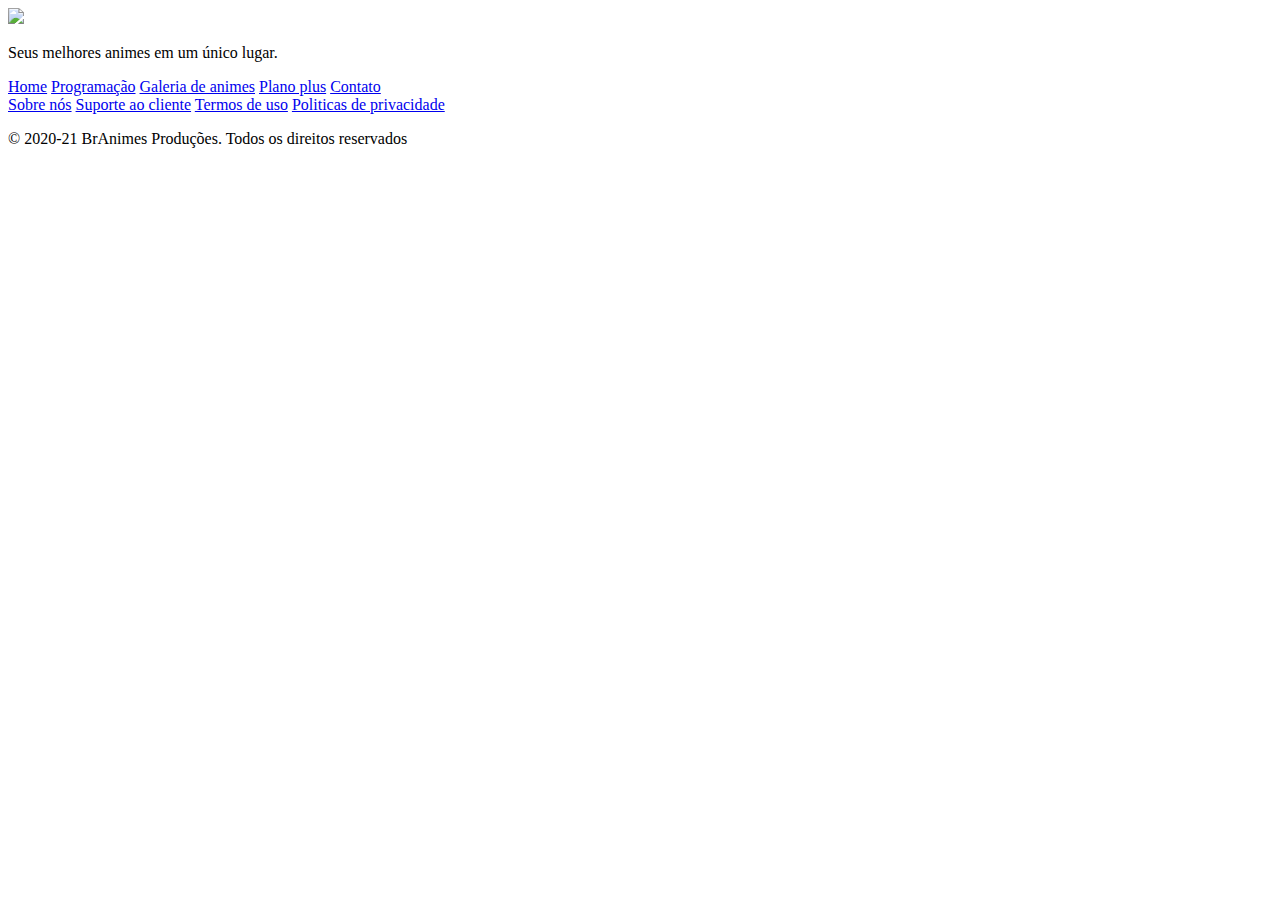
==== contato.html @ 57a9caff "Paginas com estrutura + index completa" ====
<!DOCTYPE html>
<html>

<head>
    <meta charset="UTF-8">
    <meta name="viewport" content="width=device-width, initial-scale=1.0">
    <title>Document</title>
</head>

<body>

    <header>
        <div>
            <section>
                <img src="imagens/logo.png">
            </section>
            <section>
                <p>Seus melhores animes em um único lugar.</p>
                <nav>
                    <a href="index.html">Home</a>
                    <a href="programação.html">Programação</a>
                    <a href="galeria.html">Galeria de animes</a>
                    <a href="planos.html">Plano plus</a>
                    <a href="contato.html">Contato</a>
                </nav>
            </section>
        </div>
    </header>

    <main>


    </main>

    <footer>
        <div>
            <nav>
                <a href="sobre.html">Sobre nós</a>
                <a href="suporte.html">Suporte ao cliente</a>
                <a href="termos.html">Termos de uso</a>
                <a href="politicas.html">Politicas de privacidade</a>
            </nav>
            <p>&copy; 2020-21 BrAnimes Produções. Todos os direitos reservados</p>
        </div>

    </footer>
</body>

</html>
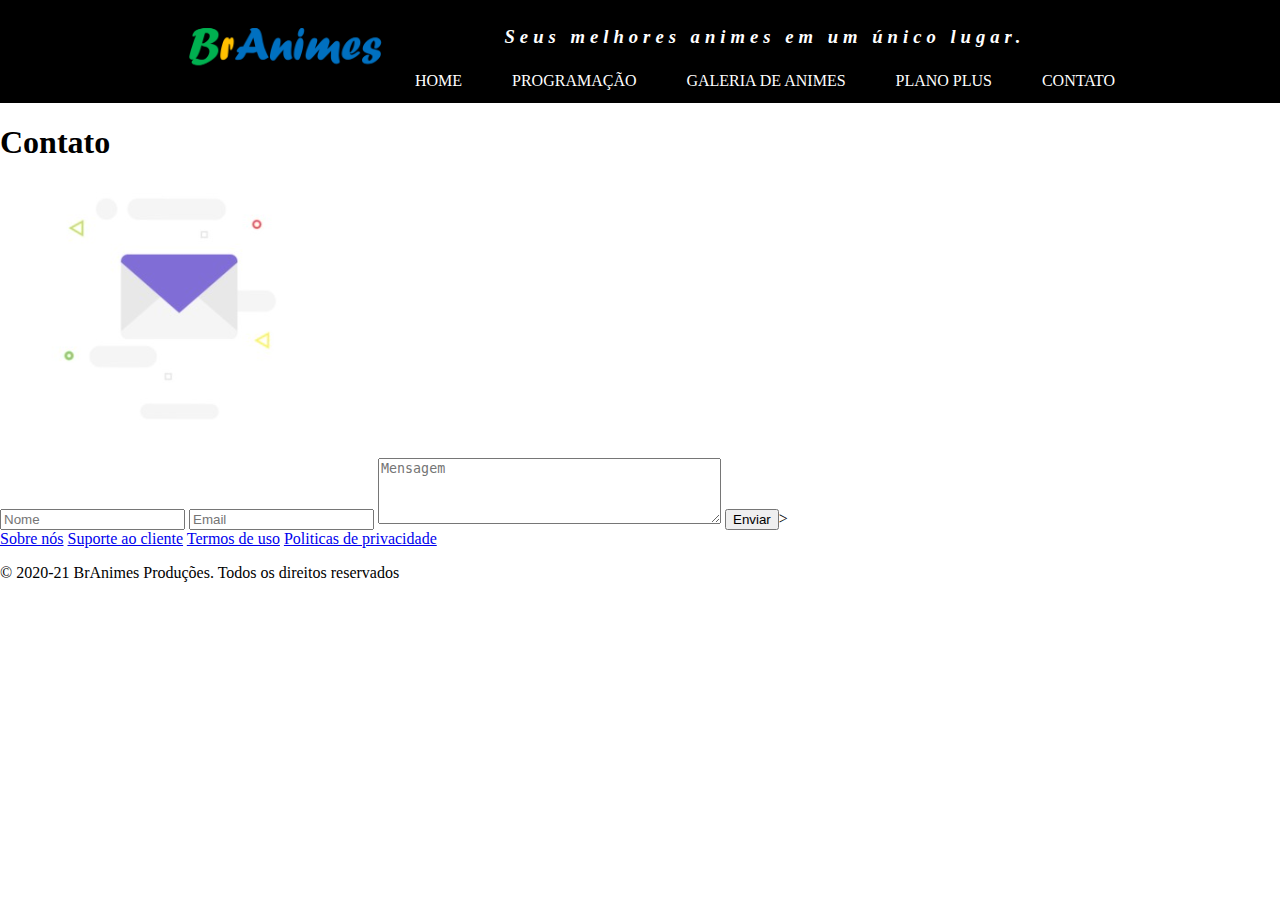
==== commit 513fe180: ""inicio do css"" ====
--- a/contato.html
+++ b/contato.html
@@ -4,17 +4,19 @@
 <head>
     <meta charset="UTF-8">
     <meta name="viewport" content="width=device-width, initial-scale=1.0">
-    <title>Document</title>
+    <title>*** BrAnimes ***</title>
+    <link rel="shortcut icon" href="imagens/icone.png" type="image/x-icon">
+    <link rel="stylesheet" href="css/estilo.css">
 </head>
 
 <body>
 
     <header>
-        <div>
-            <section>
+        <div class="container">
+            <section id="logo">
                 <img src="imagens/logo.png">
             </section>
-            <section>
+            <section id="direita">
                 <p>Seus melhores animes em um único lugar.</p>
                 <nav>
                     <a href="index.html">Home</a>
@@ -28,7 +30,18 @@
     </header>
 
     <main>
-
+        <h1>Contato</h1>
+        <section>
+            <figure>
+                <img src="imagens/email.png" alt="">
+            </figure>
+            <form>
+                <input type="text" name="txtnome" placeholder="Nome">
+                <input type="email" name="txtemail" placeholder="Email">
+                <textarea rows="4" cols="40" name="msg" placeholder="Mensagem"></textarea>
+                <button type="submit">Enviar</button>>
+            </form>
+        </section>
 
     </main>
 
--- a/css/estilo.css
+++ b/css/estilo.css
@@ -0,0 +1,55 @@
+body{
+    margin: 0;
+}
+
+.container{
+    width: 960px;
+    margin: auto;
+}
+
+header{
+    background-color: #000000;
+    color: #ffffff;
+}
+
+header .container{
+    display: flex;
+    align-items: center;
+}
+
+#logo{
+    width: 250px;
+}
+
+#logo img{
+    width: 100%;
+}
+
+#direita{
+    flex-grow: 1;
+    text-align: center;
+}
+
+#direita p{
+    letter-spacing: 5px;
+    font-size: 14pt;
+    font-style: italic;
+    font-weight: bold;
+}
+
+header nav{
+    display: flex;
+    justify-content: space-between;
+}
+
+header nav a{
+    color: #ffffff;
+    text-decoration: none;
+    padding: 5px;
+    text-transform: uppercase;
+}
+
+header nav a:hover{
+    background-color: #ff0;
+    color: #000;
+}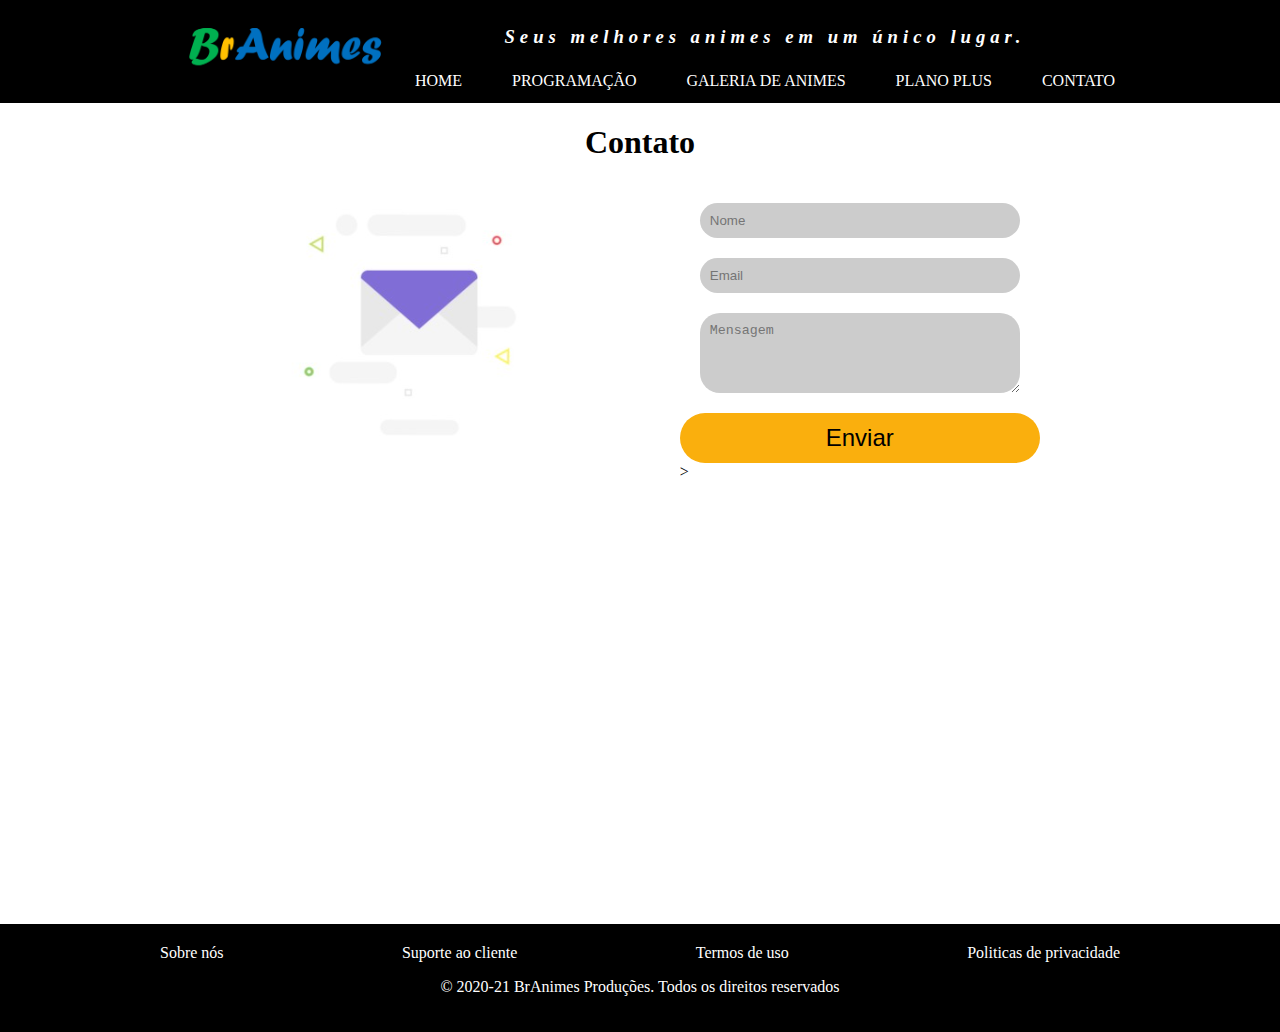
==== commit 657e4534: "finalizado" ====
--- a/contato.html
+++ b/contato.html
@@ -31,7 +31,7 @@
 
     <main>
         <h1>Contato</h1>
-        <section>
+        <section id="contato">
             <figure>
                 <img src="imagens/email.png" alt="">
             </figure>
@@ -46,7 +46,7 @@
     </main>
 
     <footer>
-        <div>
+        <div class = "container">
             <nav>
                 <a href="sobre.html">Sobre nós</a>
                 <a href="suporte.html">Suporte ao cliente</a>
--- a/css/estilo.css
+++ b/css/estilo.css
@@ -52,4 +52,173 @@
 header nav a:hover{
     background-color: #ff0;
     color: #000;
-}+}
+
+footer{
+    background-color: #000;
+    color: #ffffffff;
+    text-align: center;
+    padding: 20px;
+}
+
+footer nav{
+    display: flex;
+    justify-content: space-between;
+}
+
+footer nav a{
+    text-decoration: none;
+    color: #ffffff;
+}
+
+footer nav a:hover{
+    color: #ff0;
+    text-decoration: underline overline;
+}
+
+main{
+    width: 900px;
+    margin: auto;
+    min-height: 800px;
+}
+
+main h1{
+    text-align: center;
+}
+
+.texto_banner{
+    font-size: 30pt;
+    text-align: center;
+    margin: 20px 0px;
+}
+
+#assistir, #assinar{
+    text-decoration: none;
+    width: 300px;
+    height: 50px;
+    color: #ffffff;
+    display: block;
+    font-size: 18pt;
+    margin: auto;
+    line-height: 50px;
+    border-radius: 20px;
+    box-shadow: 0px 0px 5px #000000;
+}
+
+#assistir{
+    background-color: #143d74;
+}
+
+#assinar{
+    background-color: #830707;
+}
+
+.destaque{
+    background-color: #4b8add;
+    margin-top: 20px;
+    margin-bottom: 20px;
+    padding: 20px;
+    border-radius: 10px;
+    box-shadow: 0px 0px 5px #000000;
+}
+
+.destaque section{
+    display: flex;   
+}
+
+.destaque figure img{
+    width: 140px;
+}
+
+.programacao{
+    display: flex;
+    flex-wrap: wrap;
+}
+
+.programacao h3{
+    width: 100%;
+}
+
+.programacao article img{
+    width: 150px;
+}
+
+.programacao article{
+    width: 50%;
+    display: flex;
+    padding: 10px;
+    box-sizing: border-box;
+}
+
+.programacao article section{
+    padding: 30px;
+}
+
+#destaque_plus{
+    display: flex;
+}
+
+#destaque_plus p{
+    text-align: center;
+}
+
+.planos{
+    width: 300px;
+    text-align: center;
+    margin: 20px auto;
+    border-radius: 50px;
+    padding: 50px;
+    border: 2px solid #15bd2c;
+}
+
+.planos ul{
+    text-align: left;
+}
+
+.planos p{
+    font-size: 30pt;
+    margin-top: 0;
+}
+
+.planos p span{
+    font-size: 22pt;
+    color: #ff0000;
+
+}
+
+#galeria{
+    display: flex;
+    flex-wrap: wrap;
+    justify-content: center;
+}
+
+#galeria img{
+    width: 200px;
+    margin: 10px 8px;
+}
+
+#contato{
+    display: flex;
+    justify-content: space-around;
+}
+
+input, textarea{
+    display: block;
+    width: 300px;
+    background-color: #cccccc;
+    margin: 20px;
+    padding: 10px;
+    border-radius: 20px;
+    border: none;
+}
+
+#contato button{
+    font-size: 18pt;
+    width: 100%;
+    height: 50px;
+    background-color: #faaf0d;
+    border-radius: 50px;
+    border: none;
+    cursor: pointer;
+}
+
